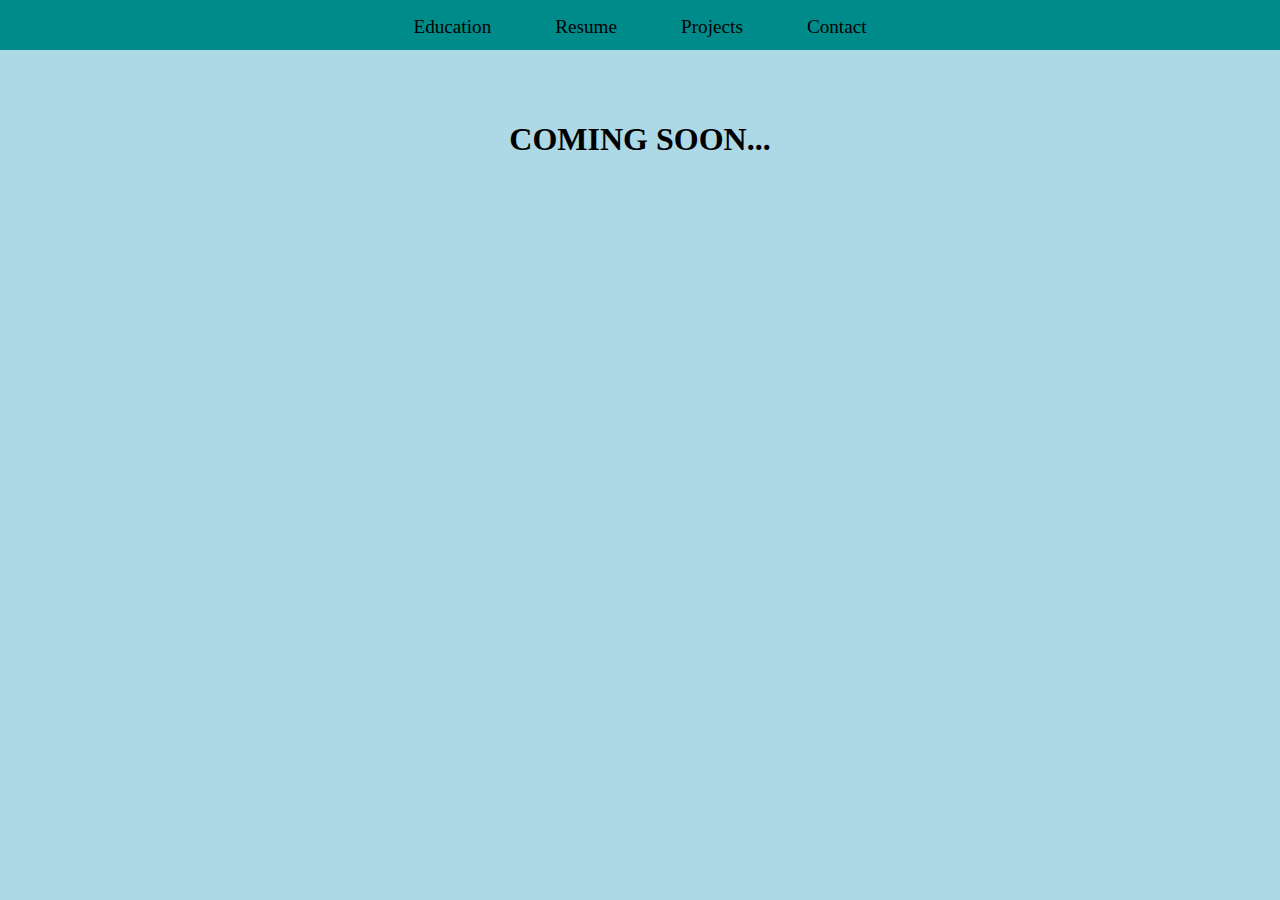
==== contact.html @ 4892a70f "Added navbars to all pages" ====
<!DOCTYPE html>
<html>
	<head>
		<title>Contact</title>
		<link rel="stylesheet" type="text/css" href="style.css">
	</head>
	<body class="comingsoon">
		<div id="navbar">
			<ul>
				<li><a href="joshuakomala.github.io/edu">Education</a></li>
				<li><a href="assets/Resume.pdf">Resume</a></li>
				<li><a href="joshuakomala.github.io/projects">Projects</a></li>
				<li><a href="joshuakomala.github.io/contact">Contact</a></li>
			</ul>
		</div>
		<div id="intro">
			<h1>COMING SOON...</h1>
		</div>
	</body>
</html>
---- style.css ----
h1 {

	text-align:center;
}

p{

	text-align: center;
}

body{

	margin: 0px;
	padding: 0px;
}

#mypic {
	display:block;
	width: 120px;
	height: 180px;
	margin-left:auto;
	margin-right: auto;

}

#intro {
	background-color: #ADD8E6;
	padding-top:100px;
	padding-bottom:100px;
	width:100%;
	height:100%;
}
#photocred {

	text-align:right;
	font-family:Verdana;
	font-size:0.5em;
}
#bio {
	padding-top:10px;
	background-color:  #ADD299;

}

#navbar li {
	display:inline-block;
	list-decoration: none;
	font-size:1.2em;
	font-family:fantasy;
	padding: 0 30px 0 30px;
	text-align: center;

}
#navbar ul{
	padding-left:0px;
	position:absolute;
	left:50%;
	transform: translateX(-50%);
	z-index:99;

}
#navbar {
	position:fixed;
	background-color:darkcyan;
	width:100%;
	height:50px;
	z-index:100;
}

a:link{
	text-decoration:none;
	color:black;

}
a:visited{
	color:black;
}
a:active{
	text-decoration:underline;
}

a:hover{

	color:darkblue;
}

.comingsoon{

	background-color:#ADD8E6;
}
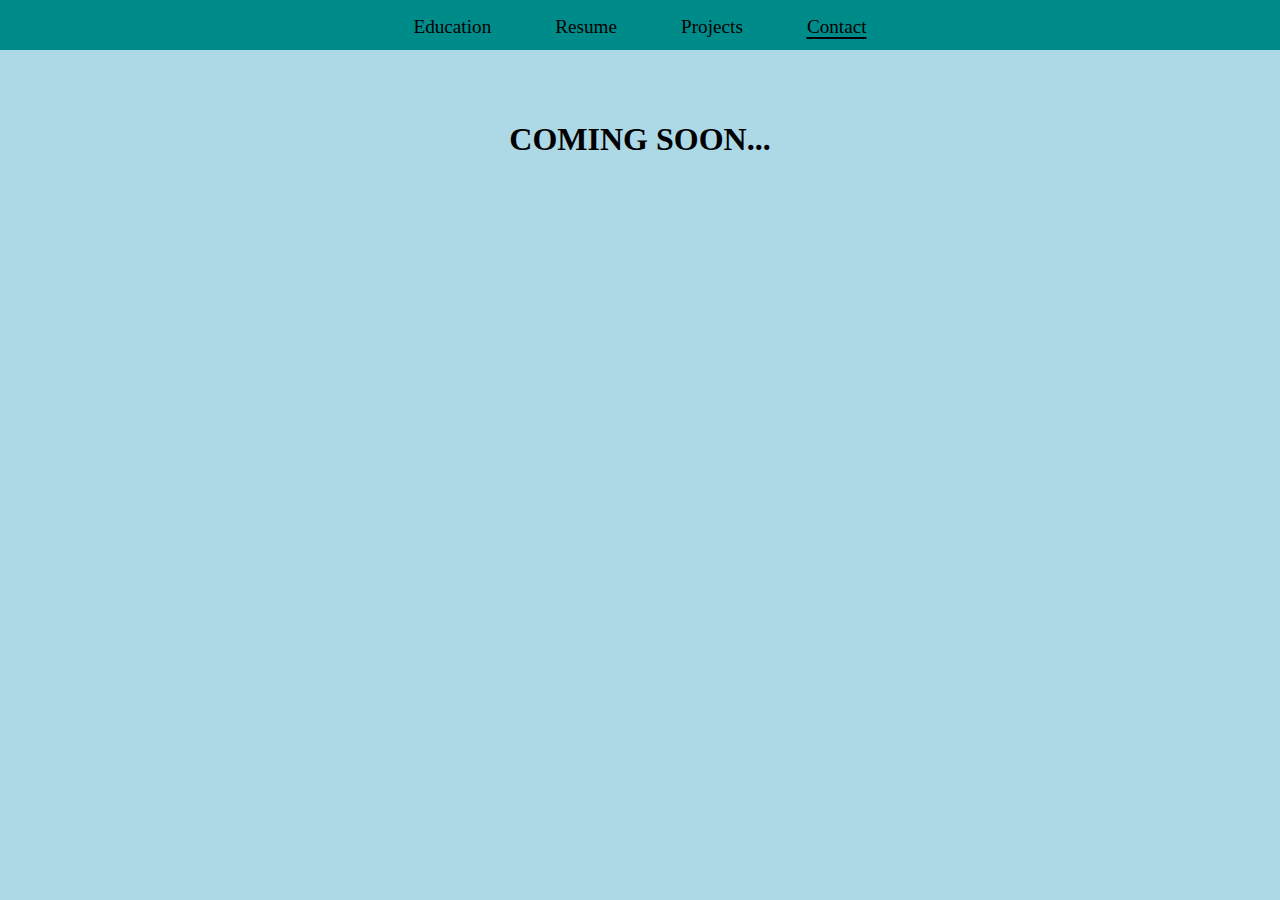
==== commit d538ee3f: "Added currentLink decoration" ====
--- a/contact.html
+++ b/contact.html
@@ -7,10 +7,10 @@
 	<body class="comingsoon">
 		<div id="navbar">
 			<ul>
-				<li><a href="joshuakomala.github.io/edu">Education</a></li>
-				<li><a href="assets/Resume.pdf">Resume</a></li>
-				<li><a href="joshuakomala.github.io/projects">Projects</a></li>
-				<li><a href="joshuakomala.github.io/contact">Contact</a></li>
+			<li><a href="http://joshuakomala.github.io/edu">Education</a></li>
+			<li><a href="assets/Resume.pdf">Resume</a></li>
+			<li><a href="http://joshuakomala.github.io/projects">Projects</a></li>
+			<li><a href="http://joshuakomala.github.io/contact" class="currentLink">Contact</a></li>
 			</ul>
 		</div>
 		<div id="intro">
--- a/style.css
+++ b/style.css
@@ -76,7 +76,7 @@
 	color:black;
 }
 a:active{
-	text-decoration:underline;
+	border-bottom: 2px solid darkblue;
 }
 
 a:hover{
@@ -87,4 +87,9 @@
 .comingsoon{
 
 	background-color:#ADD8E6;
+}
+
+.currentLink{
+
+	border-bottom: 2px solid black;
 }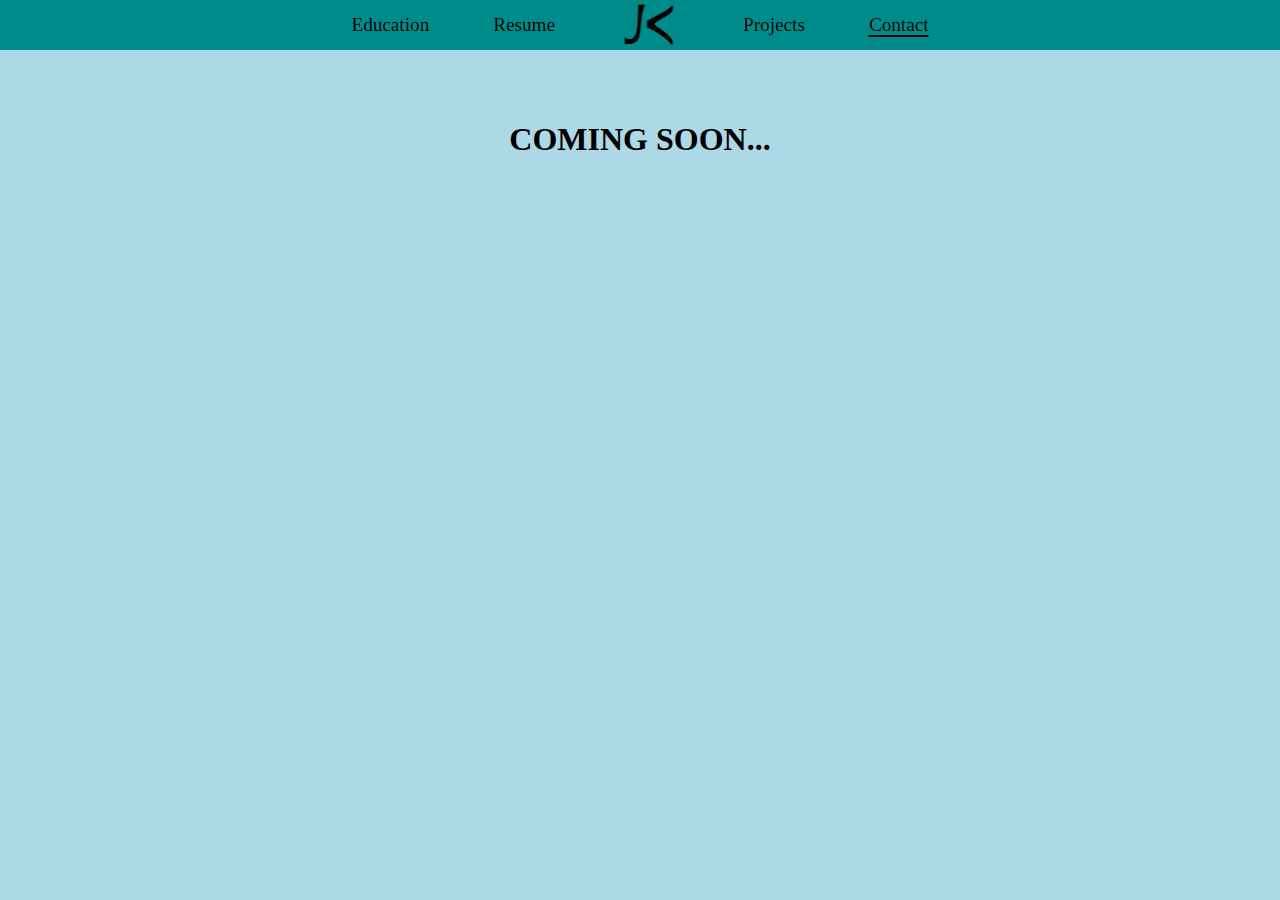
==== commit 30927672: "Added logo to navbar" ====
--- a/contact.html
+++ b/contact.html
@@ -9,6 +9,7 @@
 			<ul>
 			<li><a href="http://joshuakomala.github.io/edu">Education</a></li>
 			<li><a href="assets/Resume.pdf">Resume</a></li>
+			<li><a id="noUnderline" href="http://joshuakomala.github.io"><img src="images/Logo.png" /></a></li>
 			<li><a href="http://joshuakomala.github.io/projects">Projects</a></li>
 			<li><a href="http://joshuakomala.github.io/contact" class="currentLink">Contact</a></li>
 			</ul>
--- a/style.css
+++ b/style.css
@@ -43,13 +43,18 @@
 }
 
 #navbar li {
+	position:relative;
 	display:inline-block;
 	list-decoration: none;
 	font-size:1.2em;
 	font-family:fantasy;
 	padding: 0 30px 0 30px;
-	text-align: center;
+	top:-45px;	
 
+}
+#navbar li:nth-child(3){
+	top:-20px;
+	
 }
 #navbar ul{
 	padding-left:0px;
@@ -65,6 +70,10 @@
 	width:100%;
 	height:50px;
 	z-index:100;
+}
+#noUnderline:active{
+
+	border-bottom:none;
 }
 
 a:link{
@@ -92,4 +101,5 @@
 .currentLink{
 
 	border-bottom: 2px solid black;
-}+}
+
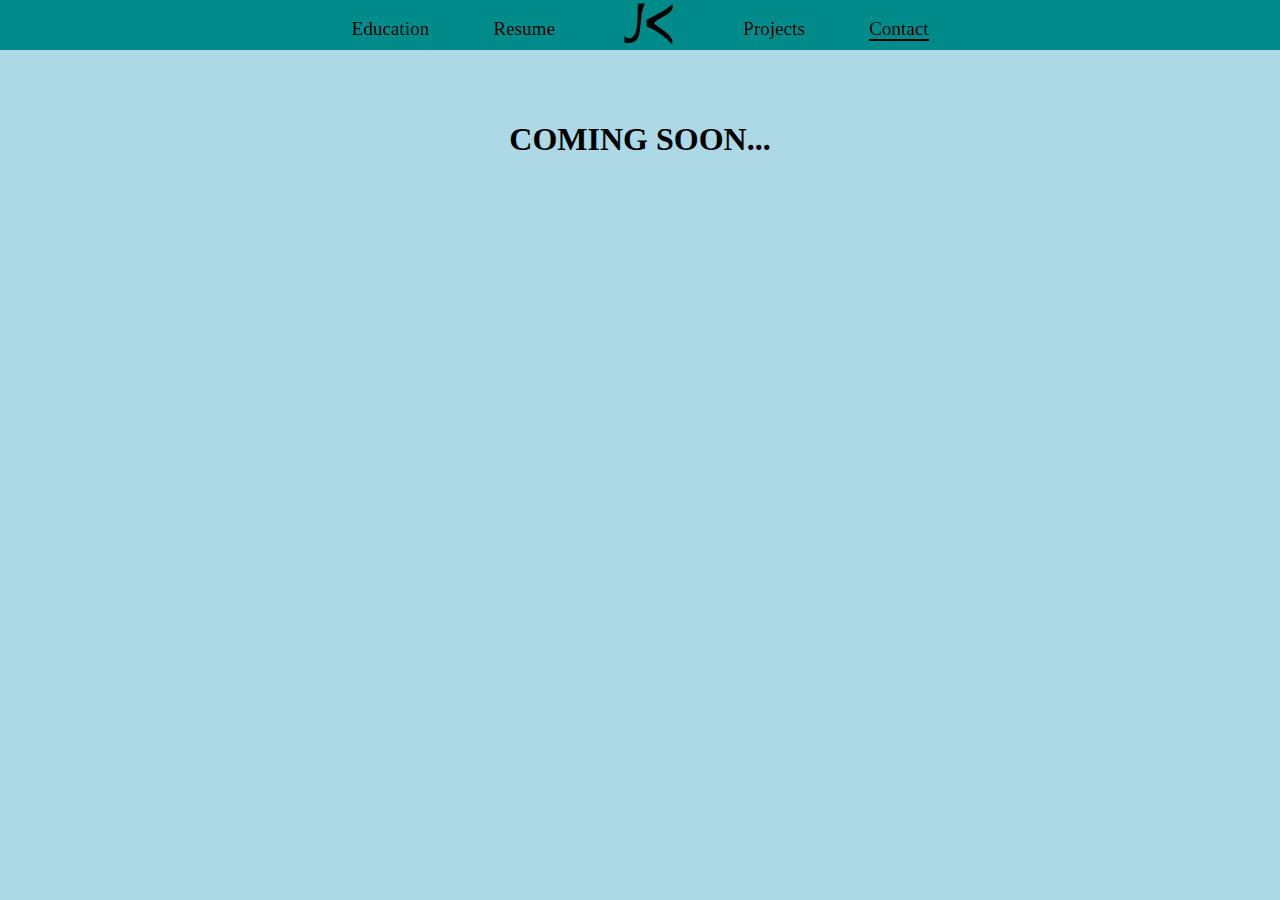
==== commit d108caf0: "Fixed navbar to adjust with screen size" ====
--- a/contact.html
+++ b/contact.html
@@ -3,16 +3,17 @@
 	<head>
 		<title>Contact</title>
 		<link rel="stylesheet" type="text/css" href="style.css">
+		<link rel="icon" type="image/png" href="images/Logo.png">
 	</head>
 	<body class="comingsoon">
 		<div id="navbar">
-			<ul>
+
 			<li><a href="http://joshuakomala.github.io/edu">Education</a></li>
 			<li><a href="assets/Resume.pdf">Resume</a></li>
 			<li><a id="noUnderline" href="http://joshuakomala.github.io"><img src="images/Logo.png" /></a></li>
 			<li><a href="http://joshuakomala.github.io/projects">Projects</a></li>
 			<li><a href="http://joshuakomala.github.io/contact" class="currentLink">Contact</a></li>
-			</ul>
+
 		</div>
 		<div id="intro">
 			<h1>COMING SOON...</h1>
--- a/style.css
+++ b/style.css
@@ -49,23 +49,17 @@
 	font-size:1.2em;
 	font-family:fantasy;
 	padding: 0 30px 0 30px;
-	top:-45px;	
+	top:-25px;	
 
 }
 #navbar li:nth-child(3){
-	top:-20px;
+	top:-5px;
 	
 }
-#navbar ul{
+#navbar {
 	padding-left:0px;
-	position:absolute;
-	left:50%;
-	transform: translateX(-50%);
-	z-index:99;
-
-}
-#navbar {
 	position:fixed;
+	text-align:center;
 	background-color:darkcyan;
 	width:100%;
 	height:50px;
